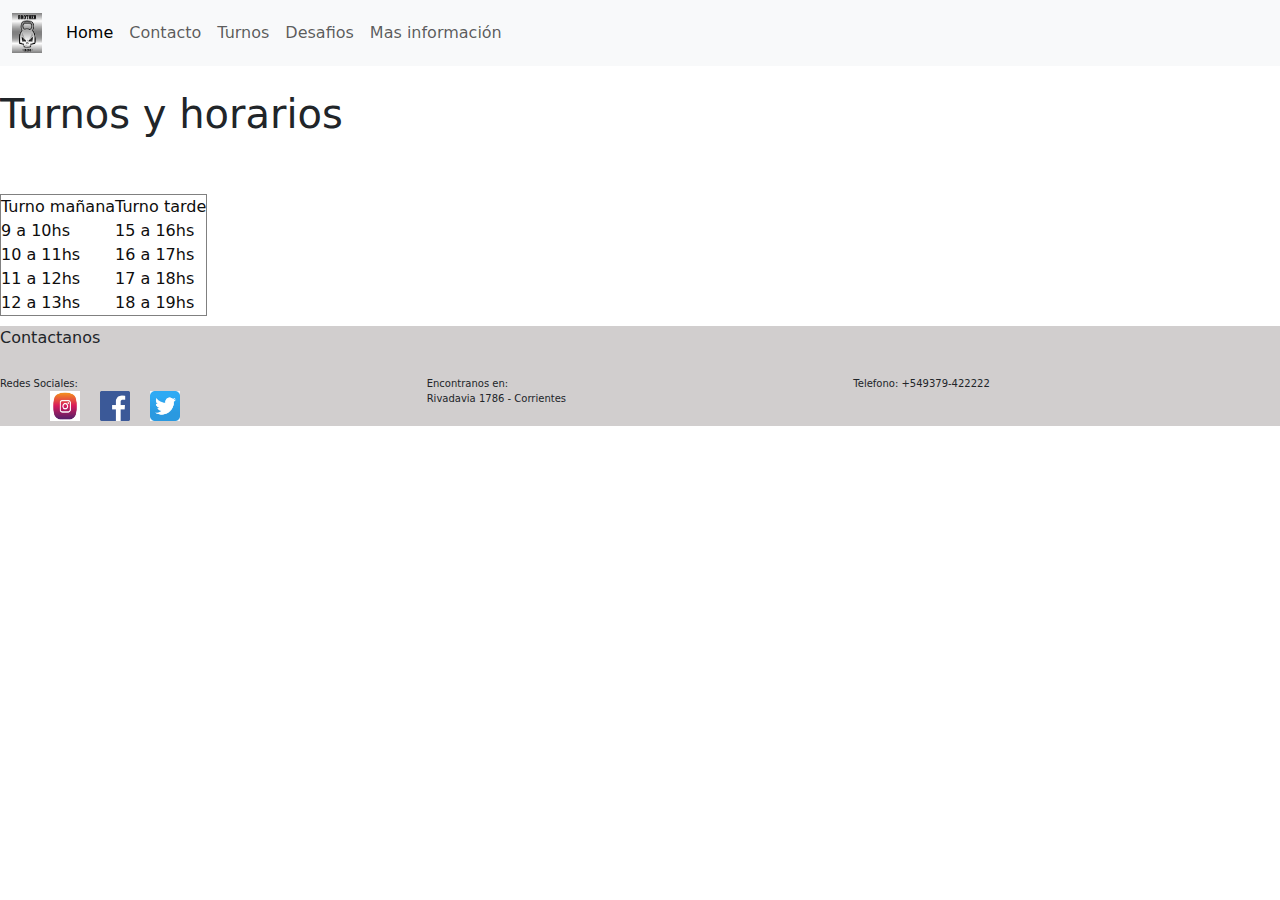
==== pages/turnos.html @ 903f2bbe "PrimerCommit" ====
<!DOCTYPE html>
<html lang="en">

<head>
    <meta charset="UTF-8">
    <meta http-equiv="X-UA-Compatible" content="IE=edge">
    <meta name="viewport" content="width=device-width, initial-scale=1.0">
    <title>Turnos y horarios</title>
    <link rel="stylesheet" href="../style.css">
     <!--Bootstrap-->
     <link rel="stylesheet" href=" https://cdn.jsdelivr.net/npm/bootstrap@5.3.0-alpha1/dist/css/bootstrap.min.css ">

     <link rel="stylesheet" href="https://cdn.jsdelivr.net/npm/bootstrap@5.3.0-alpha1/dist/js/bootstrap.bundle.min.js">
    <link rel="shortcut icon" href="../Brotherlogo.jpeg">
</head>

<body>

   
    <!--Barra de navegación-->
    <nav class="navbar navbar-expand-lg bg-body-tertiary">
        <div class="container-fluid">
            <a class="navbar-brand" href="#"> <img src="../logo-brother.jpg" alt="Logo" width="30px" height="40px"></a>
            <button class="navbar-toggler" type="button" data-bs-toggle="collapse" data-bs-target="#navbarNav"
                aria-controls="navbarNav" aria-expanded="false" aria-label="Toggle navigation">
                <span class="navbar-toggler-icon"></span>
            </button>
            <div class="collapse navbar-collapse" id="navbarNav">
                <ul class="navbar-nav">
                    <li class="nav-item">
                        <a class="nav-link active" aria-current="page" href="../index.html">Home</a>
                    </li>
                    <li class="nav-item">
                        <a class="nav-link" href="../pages/contacto.html">Contacto</a>
                    </li>
                    <li class="nav-item">
                        <a class="nav-link" href="../pages/turnos.html">Turnos</a>
                    </li>
                    <li class="nav-item">
                        <a class="nav-link" href="../pages/desafios.html">Desafios</a>
                    </li>
                    <li class="nav-item">
                        <a class="nav-link" href="../pages/masinformacion.html">Mas información</a>
                    </li>
                </ul>
            </div>
        </div>
    </nav>
    <br>
    <h1>Turnos y horarios</h1>
    <br>
    <br>
    <table border="1">
        <tr>
            <td>Turno mañana</td>
            <td>Turno tarde</td>
        </tr>
        <tr>
            <td>9 a 10hs</td>
            <td>15 a 16hs</td>
        </tr>
        <tr>
            <td>10 a 11hs</td>
            <td>16 a 17hs</td>
        </tr>
        <tr>
            <td>11 a 12hs</td>
            <td>17 a 18hs</td>
        </tr>
        <tr>
            <td>12 a 13hs</td>
            <td>18 a 19hs</td>
        </tr>
    </table>

     <!--Pie de pagina-->
     <footer class="footer">
        <p>Contactanos</p>
        <div class="contenidoFooter">
            <div class="redesSociales">
                <p class="tituloRedes">Redes Sociales: </p>
                <div class="logos">
                    <a href="http://www.instagram.com/brother_cross">
                        <img class="instagram" src="../Instagram.jpg" alt="Instagram">
                    </a>
                    <a href="http://www.facebook.com">
                        <img class="Facebook" src="../Facebook.png" alt="Facebook">
                    </a>
                    <a href="http://www.twitter.com">
                        <img class="Twitter" src="../Twitter.png" alt="Twitter">
                    </a>
                </div>
            </div>
            <div class="direccion">
                <p>Encontranos en:
                    <br> Rivadavia 1786 - Corrientes
                </p>
                <iframe class="mapa"
                    src="https://www.google.com/maps/embed?pb=!1m14!1m12!1m3!1d14159.439619132863!2d-58.82909519294433!3d-27.473620537444237!2m3!1f0!2f0!3f0!3m2!1i1024!2i768!4f13.1!5e0!3m2!1ses!2sar!4v1678943357406!5m2!1ses!2sar"
                    width="600" height="450" style="border:0;" allowfullscreen="" loading="lazy"
                    referrerpolicy="no-referrer-when-downgrade"></iframe>
            </div>
            <div class="Telefono"> Telefono: +549379-422222 </div>
        </div>
    </footer>
</body>

</html>
---- style.css ----
* {
    margin: 0;
    padding: 0;
}

body {}

.nav {
    width: 100%;
}

.container {
    font-family: 'Itim', cursive;
    display: flex;
    flex-direction: column;
}

.tituloHome {
    background-color: rgb(204, 201, 201);
    text-align: center;
    font-size: xx-large;

}

.descripcionHome {
    text-align: center;
}


table {
    color: rgb(14, 13, 13);
}


#fotodesafiohome {
    padding: 20px;
}

#fotogrupo {
    padding: 20px;
}

.video {
    margin: 20px;
    width: 100%;
}

form {
  
    margin: 50px;
    margin-top: 20px;
    color: rgb(7, 7, 7);
}


.novedades1 {
    display: flex;
    flex-direction: column;
    text-align: center;
    width: 90%;
    background-color: rgb(235, 234, 234);
    padding: 10px;
    margin: 20px;
    position: relative;
    left: 20px;
    color: rgb(9, 9, 9);

}

.footer {
    background-color: rgb(209, 206, 206);
    width: 100%;
    margin-top: 10px;

}

.contenidoFooter {
    display: grid;
    grid-template-columns: 1fr 1fr 1fr;
}


.tituloRedes {
    margin-bottom: 0;
}

.logos {
    display: grid;
    grid-template-columns: 50px 50px 50px;
    row-gap: 5px;
    margin-left: 50px;
}

.instagram {
    width: 30px;
    height: 30px;
}

.Facebook {
    width: 30px;
    height: 30px;
}

.Twitter {
    width: 30px;
    height: 30px;

}
footer {
    height: 100px;
}

.contenidoFooter {
    font-size: x-small;
    padding-top: 10px;
}

.direccion {
    display: grid;
    grid-template-rows: 15px 15px 15px;
    row-gap: 5px;
    
}

.mapa {
    width: 25px;
    height: 25px;
    }

@media (max-width: 480px) {
    .contenidoFooter {
        grid-template-columns: none;
        row-gap: 30px;
    }
    .footer {
     height: auto;
    }
}

.datosPersonales {
    display: grid;
    grid-template-rows: 40px 45px 45px 45px 45px;
    column-gap: 20px;
}

.preferencias {
    display: grid;
    grid-template-rows: 45px 45px ;
    column-gap: 20px;
}

.informacionMedica {
    display: grid;
    grid-template-rows: 45px 45px 45px 45px 45px;
    column-gap: 20px;
}

legend { 
    background-color: rgb(225, 222, 222);
    text-align: center;
    width: 90%;
}

.tituloMañana { 
    margin: 10px;
}

.tituloTarde {
    margin: 10px;
}

.tituloFormulario {
    background-color: rgb(204, 201, 201);
    text-align: center;
    font-size: x-large;
}
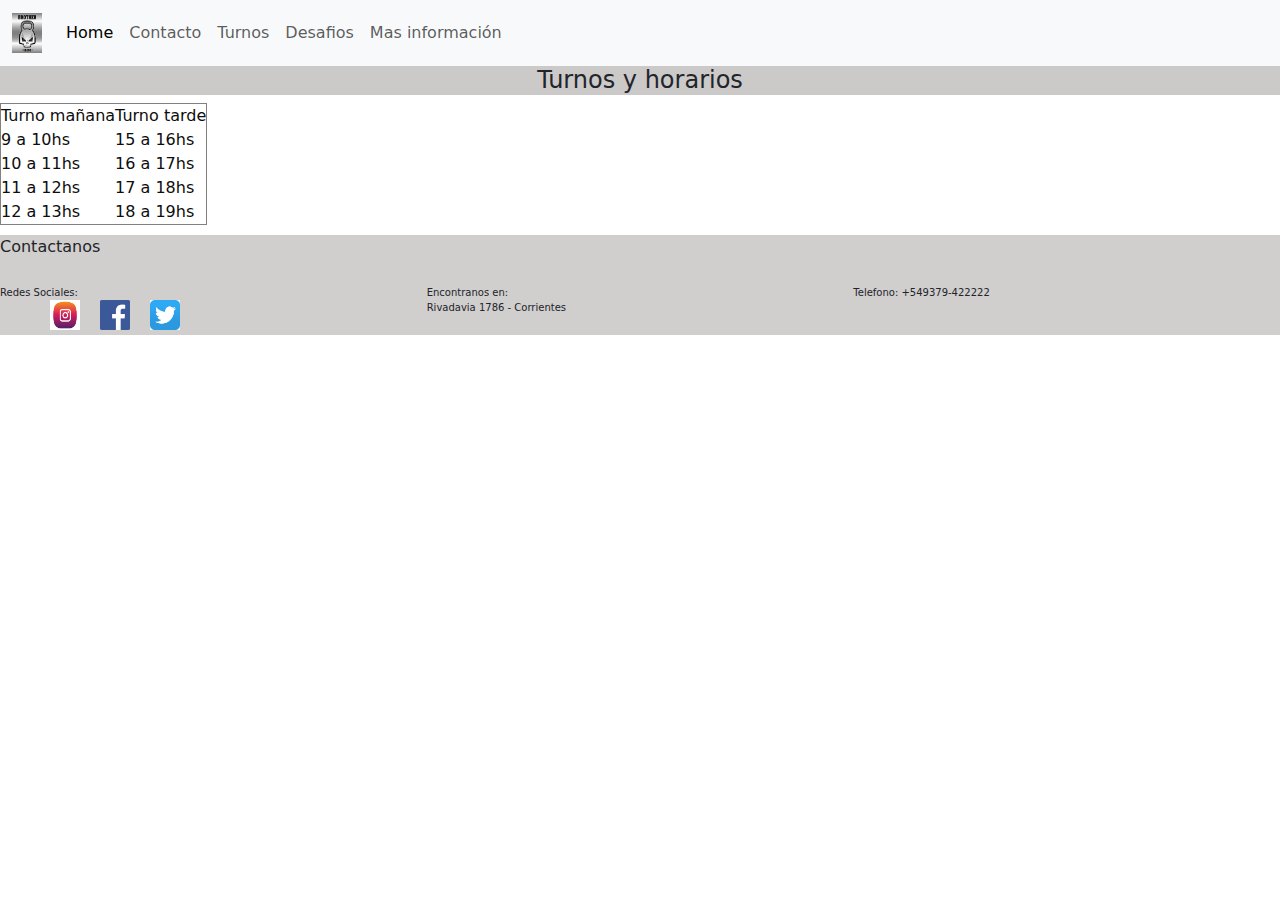
==== commit 7a1076da: "Titulo Turnos" ====
--- a/pages/turnos.html
+++ b/pages/turnos.html
@@ -46,11 +46,11 @@
             </div>
         </div>
     </nav>
-    <br>
-    <h1>Turnos y horarios</h1>
-    <br>
-    <br>
-    <table border="1">
+    <div>
+        <h1 class="tituloTurnos">Turnos y horarios</h1>
+    </div>
+    
+    <table class="tablaTurnos" border="1">
         <tr>
             <td>Turno mañana</td>
             <td>Turno tarde</td>
--- a/style.css
+++ b/style.css
@@ -46,7 +46,7 @@
 }
 
 form {
-  
+
     margin: 50px;
     margin-top: 20px;
     color: rgb(7, 7, 7);
@@ -106,6 +106,7 @@
     height: 30px;
 
 }
+
 footer {
     height: 100px;
 }
@@ -119,21 +120,22 @@
     display: grid;
     grid-template-rows: 15px 15px 15px;
     row-gap: 5px;
-    
+
 }
 
 .mapa {
     width: 25px;
     height: 25px;
-    }
+}
 
 @media (max-width: 480px) {
     .contenidoFooter {
         grid-template-columns: none;
         row-gap: 30px;
     }
+
     .footer {
-     height: auto;
+        height: auto;
     }
 }
 
@@ -145,7 +147,7 @@
 
 .preferencias {
     display: grid;
-    grid-template-rows: 45px 45px ;
+    grid-template-rows: 45px 45px;
     column-gap: 20px;
 }
 
@@ -155,13 +157,13 @@
     column-gap: 20px;
 }
 
-legend { 
+legend {
     background-color: rgb(225, 222, 222);
     text-align: center;
     width: 90%;
 }
 
-.tituloMañana { 
+.tituloMañana {
     margin: 10px;
 }
 
@@ -173,4 +175,10 @@
     background-color: rgb(204, 201, 201);
     text-align: center;
     font-size: x-large;
-}+}
+
+.tituloTurnos {
+    background-color: rgb(204, 201, 201);
+    text-align: center;
+    font-size: x-large;
+}
